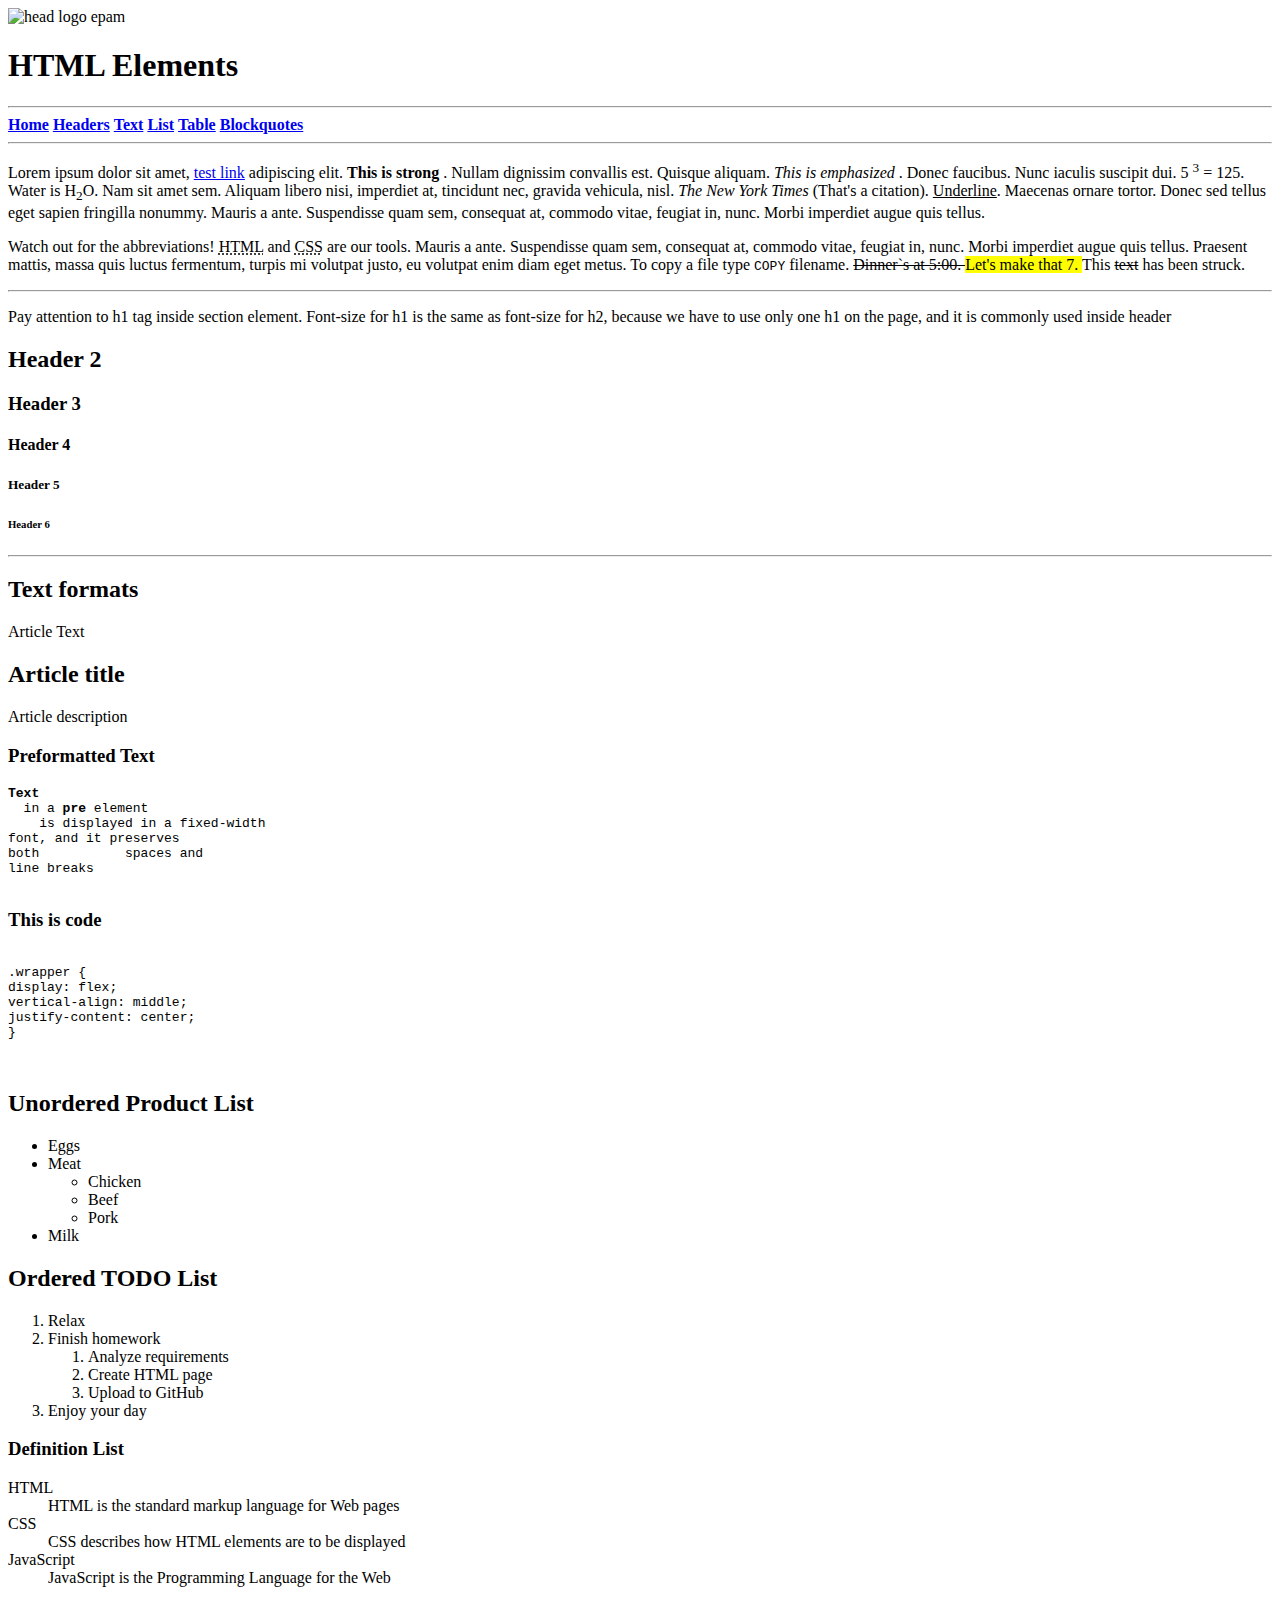
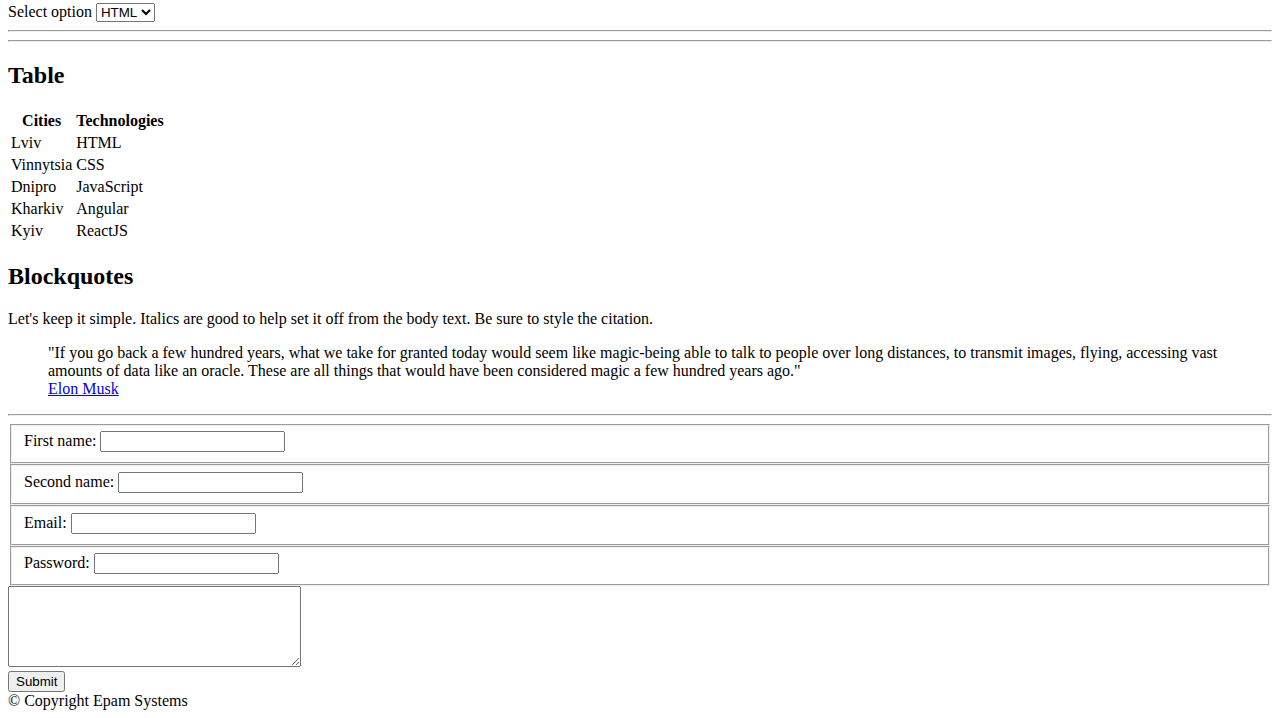
==== FL11_HW1/homework/index.html @ 52d3e2bb "use kbd tag" ====
<!DOCTYPE html>
<html lang="en">
  <head>
    <meta charset="utf-8" />
    <title>HTML Basics</title>
    <link rel="stylesheet" href="style.css" />
  </head>

  <body>
    <div id="wrapper">
      <div id="main">
        <div id="container">
          <div id="content" role="main">
            <header id="home">
              <img src="logo.png" alt="head logo epam" />
              <h1>HTML Elements</h1>
              <hr />
              <nav>
                <a href="#home"><b>Home</b></a>
                <a href="#headers"><b>Headers</b></a>
                <a href="#text"><b>Text</b></a>
                <a href="#list"><b>List</b></a>
                <a href="#table"><b>Table</b></a>
                <a href="#blockquotes"><b>Blockquotes</b></a>
              </nav>
            </header>
            <hr />

            <p>
              Lorem ipsum dolor sit amet, <a href="#">test link</a> adipiscing
              elit. <strong> This is strong </strong>. Nullam dignissim
              convallis est. Quisque aliquam. <em> This is emphasized </em>.
              Donec faucibus. Nunc iaculis suscipit dui. 5 <sup>3</sup> = 125.
              Water is H<sub>2</sub>O. Nam sit amet sem. Aliquam libero nisi,
              imperdiet at, tincidunt nec, gravida vehicula, nisl.
              <cite>The New York Times</cite> (That's a citation).
              <u>Underline</u>. Maecenas ornare tortor. Donec sed tellus eget
              sapien fringilla nonummy. Mauris a ante. Suspendisse quam sem,
              consequat at, commodo vitae, feugiat in, nunc. Morbi imperdiet
              augue quis tellus.
            </p>
            <p>
              Watch out for the abbreviations!
              <abbr title="Hyper Text Markup Language">HTML</abbr> and
              <abbr title="Cascading Style Sheets">CSS</abbr> are our tools.
              Mauris a ante. Suspendisse quam sem, consequat at, commodo vitae,
              feugiat in, nunc. Morbi imperdiet augue quis tellus. Praesent
              mattis, massa quis luctus fermentum, turpis mi volutpat justo, eu
              volutpat enim diam eget metus. To copy a file type <kbd>COPY</kbd> filename.
              <del>
                Dinner`s at 5:00.
              </del>
              <mark>
                Let's make that 7.
              </mark>
              This <s>text</s> has been struck.
            </p>

            <hr />
            <section id="headers">
              <p>
                Pay attention to h1 tag inside section element. Font-size for h1
                is the same as font-size for h2, because we have to use only one
                h1 on the page, and it is commonly used inside header
              </p>
              <h2>Header 2</h2>
              <h3>Header 3</h3>
              <h4>Header 4</h4>
              <h5>Header 5</h5>
              <h6>Header 6</h6>
            </section>
            <hr />
            <section id="text">
              <h2>Text formats</h2>

              <p>Article Text</p>
              <article>
                <h2>Article title</h2>
                <p>Article description</p>
              </article>

              <h3>Preformatted Text</h3>
              <pre>
<b>Text</b>
  in a <b>pre</b> element
    is displayed in a fixed-width
font, and it preserves
both           spaces and
line breaks
              </pre>
              <h3>This is code</h3>
              <pre><code>
.wrapper {
display: flex;
vertical-align: middle;
justify-content: center;
}
                </code>
              </pre>
            </section>
            <section id="list">
              <h2>Unordered Product List</h2>
              <ul>
                <li>Eggs</li>
                <li>
                  Meat
                  <ul>
                    <li>Chicken</li>
                    <li>Beef</li>
                    <li>Pork</li>
                  </ul>
                </li>
                <li>Milk</li>
              </ul>
              <h2>Ordered TODO List</h2>
              <ol>
                <li>Relax</li>
                <li>
                  Finish homework
                  <ol>
                    <li>Analyze requirements</li>
                    <li>Create HTML page</li>
                    <li>Upload to GitHub</li>
                  </ol>
                </li>
                <li>Enjoy your day</li>
              </ol>
              <h3>
                Definition List
              </h3>
              <dl>
                <dt>HTML</dt>
                <dd>HTML is the standard markup language for Web pages</dd>
                <dt>CSS</dt>
                <dd>CSS describes how HTML elements are to be displayed</dd>
                <dt>JavaScript</dt>
                <dd>JavaScript is the Programming Language for the Web</dd>
              </dl>
              Select option
              <select>
                <option value="HTML">HTML</option>
                <option value="CSS">CSS</option>
                <option value="JS">JS</option>
              </select>
              <hr />
            </section>
            <hr />
            <section id="table">
              <h2>Table</h2>
              <table>
                <thead>
                  <tr>
                    <th>Cities</th>
                    <th>Technologies</th>
                  </tr>
                </thead>
                <tr>
                  <td>Lviv</td>
                  <td>HTML</td>
                </tr>
                <tr>
                  <td>Vinnytsia</td>
                  <td>CSS</td>
                </tr>
                <tr>
                  <td>Dnipro</td>
                  <td>JavaScript</td>
                </tr>
                <tr>
                  <td>Kharkiv</td>
                  <td>Angular</td>
                </tr>
                <tr>
                  <td>Kyiv</td>
                  <td>ReactJS</td>
                </tr>
              </table>
            </section>
            <section id="blockquotes">
              <h2>Blockquotes</h2>
              <p>
                Let's keep it simple. Italics are good to help set it off from
                the body text. Be sure to style the citation.
              </p>
              <blockquote>
                "If you go back a few hundred years, what we take for granted
                today would seem like magic-being able to talk to people over
                long distances, to transmit images, flying, accessing vast
                amounts of data like an oracle. These are all things that would
                have been considered magic a few hundred years ago." <br />
                <a href="#">Elon Musk</a>
              </blockquote>
              <hr />
              <form action="#">
                <fieldset>First name: <input type="text" /></fieldset>
                <fieldset>Second name: <input type="text" /></fieldset>
                <fieldset>Email: <input type="email" /></fieldset>
                <fieldset>Password: <input type="password" /></fieldset>
                <textarea
                  name="textarea"
                  id="textarea"
                  cols="34"
                  rows="5"
                ></textarea>
                <br />
                <input type="submit" />
              </form>
            </section>
            <footer>
              &copy; Copyright Epam Systems
            </footer>
          </div>
        </div>
      </div>
    </div>
  </body>
</html>
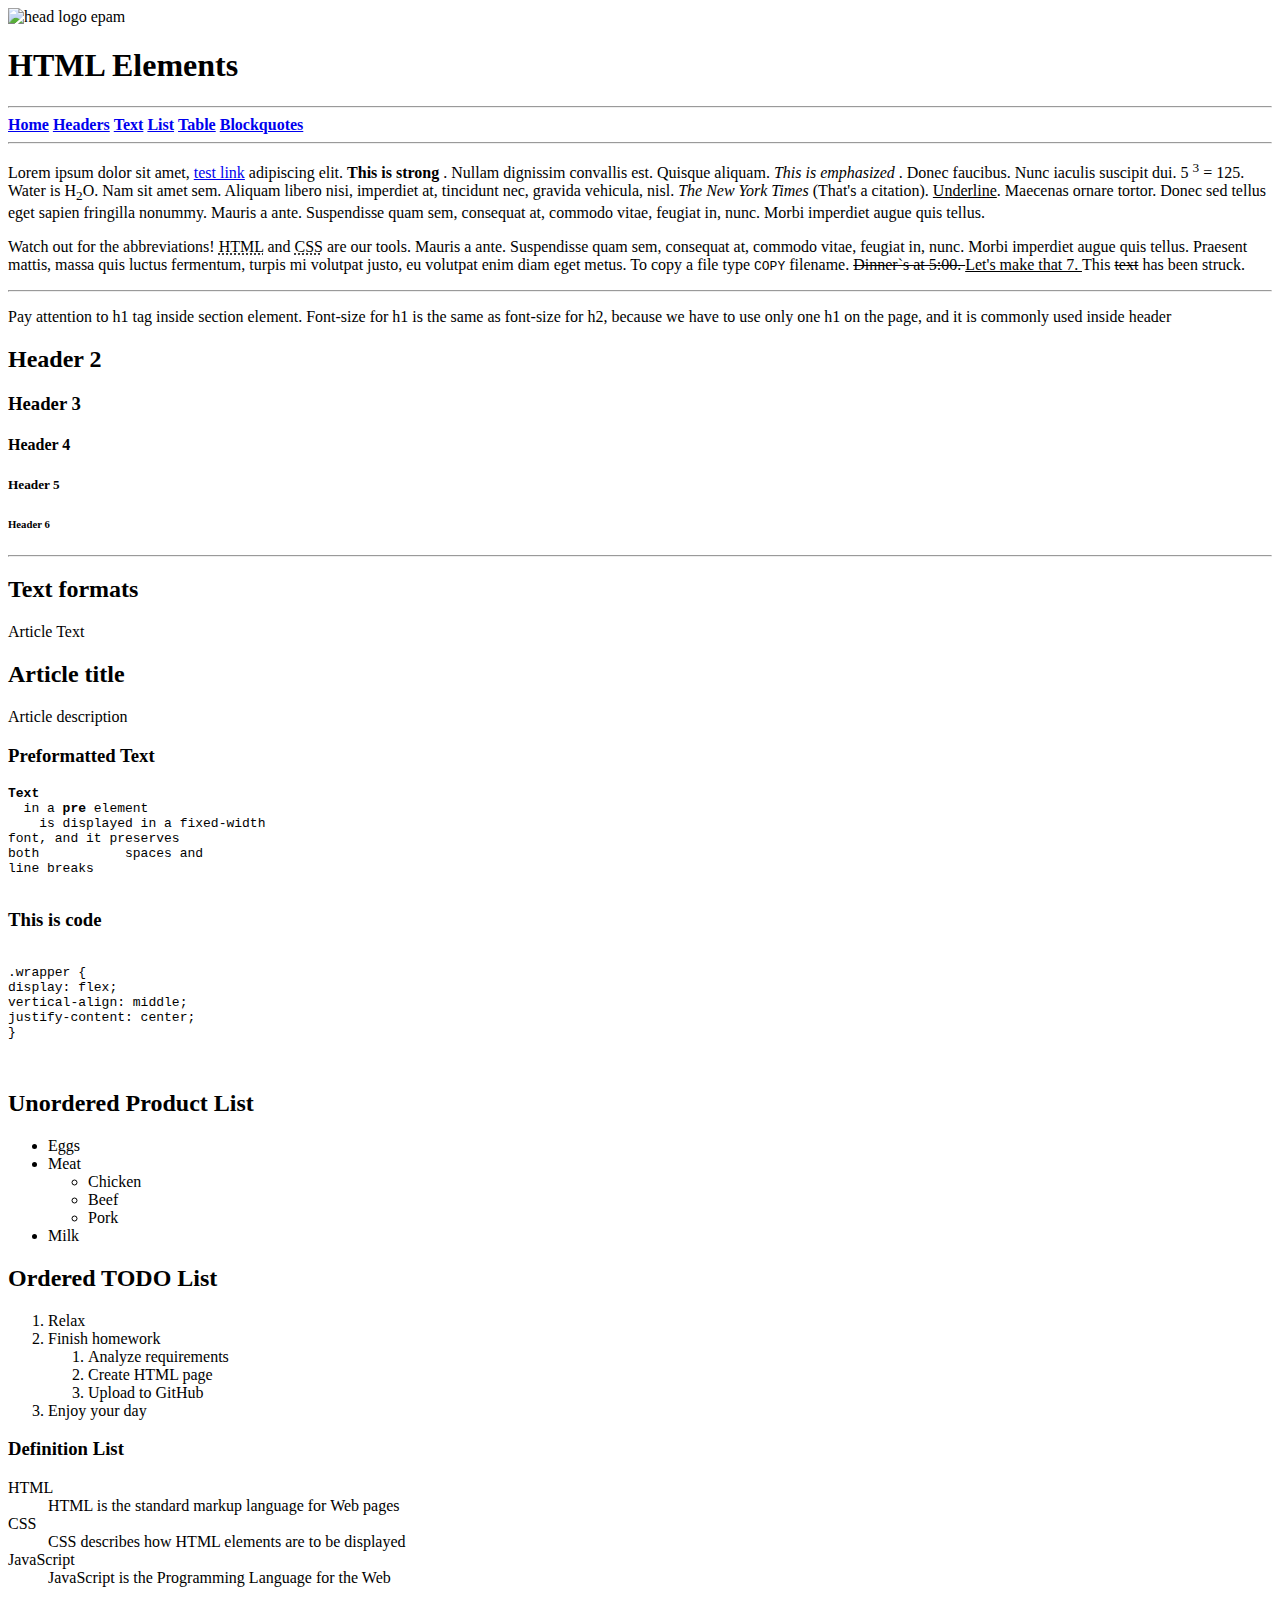
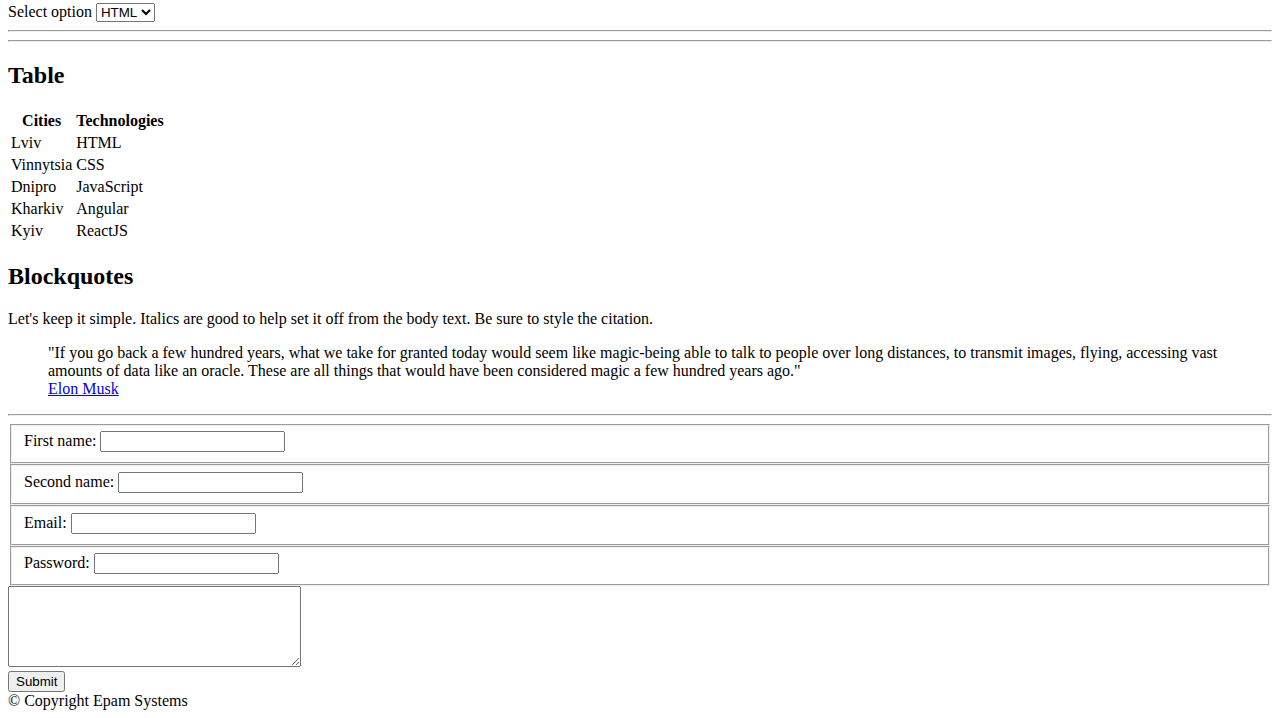
==== commit 459c94a9: "change <mark> to <ins>" ====
--- a/FL11_HW1/homework/index.html
+++ b/FL11_HW1/homework/index.html
@@ -46,13 +46,14 @@
               Mauris a ante. Suspendisse quam sem, consequat at, commodo vitae,
               feugiat in, nunc. Morbi imperdiet augue quis tellus. Praesent
               mattis, massa quis luctus fermentum, turpis mi volutpat justo, eu
-              volutpat enim diam eget metus. To copy a file type <kbd>COPY</kbd> filename.
+              volutpat enim diam eget metus. To copy a file type
+              <kbd>COPY</kbd> filename.
               <del>
                 Dinner`s at 5:00.
               </del>
-              <mark>
+              <ins>
                 Let's make that 7.
-              </mark>
+              </ins>
               This <s>text</s> has been struck.
             </p>
 
@@ -136,12 +137,14 @@
                 <dt>JavaScript</dt>
                 <dd>JavaScript is the Programming Language for the Web</dd>
               </dl>
-              Select option
-              <select>
-                <option value="HTML">HTML</option>
-                <option value="CSS">CSS</option>
-                <option value="JS">JS</option>
-              </select>
+              <label>
+                Select option
+                <select>
+                  <option value="HTML">HTML</option>
+                  <option value="CSS">CSS</option>
+                  <option value="JS">JS</option>
+                </select>
+              </label>
               <hr />
             </section>
             <hr />
@@ -203,7 +206,7 @@
                   rows="5"
                 ></textarea>
                 <br />
-                <input type="submit" />
+                <input type="submit" value="Submit" />
               </form>
             </section>
             <footer>
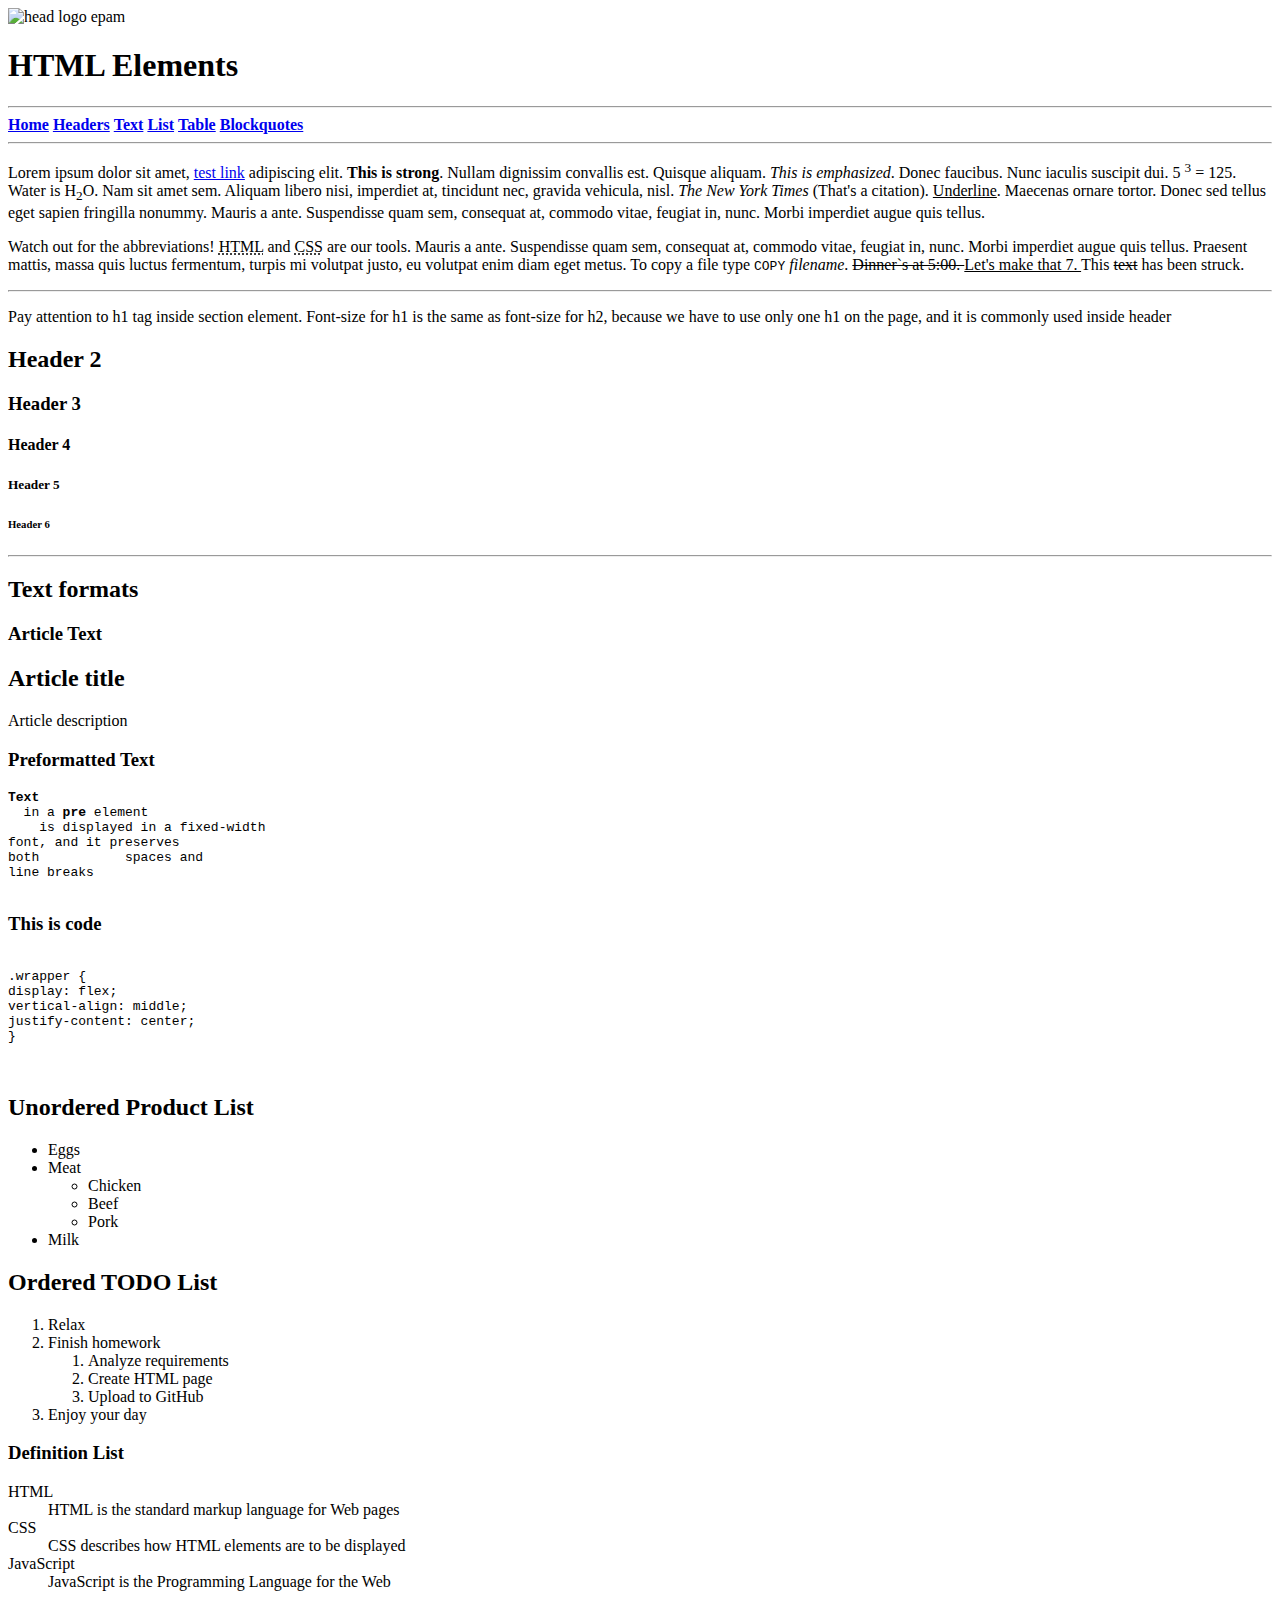
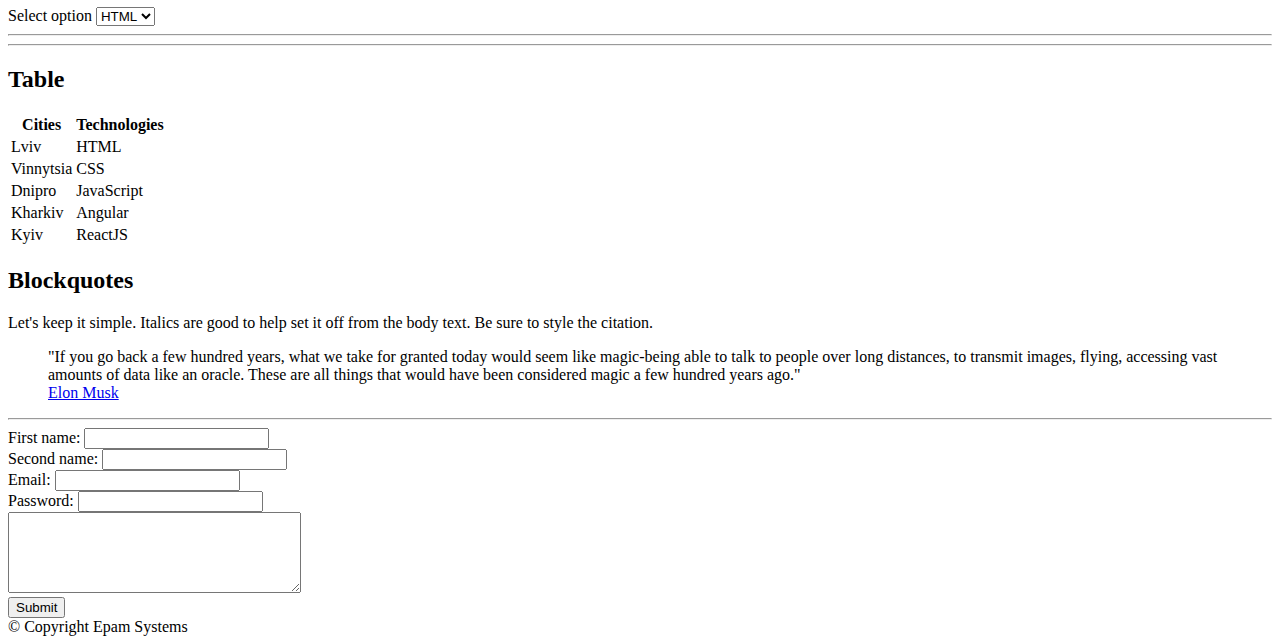
==== commit 29eb96e5: "minor improvements" ====
--- a/FL11_HW1/homework/index.html
+++ b/FL11_HW1/homework/index.html
@@ -11,7 +11,7 @@
       <div id="main">
         <div id="container">
           <div id="content" role="main">
-            <header id="home">
+            <header>
               <img src="logo.png" alt="head logo epam" />
               <h1>HTML Elements</h1>
               <hr />
@@ -26,38 +26,40 @@
             </header>
             <hr />
 
-            <p>
-              Lorem ipsum dolor sit amet, <a href="#">test link</a> adipiscing
-              elit. <strong> This is strong </strong>. Nullam dignissim
-              convallis est. Quisque aliquam. <em> This is emphasized </em>.
-              Donec faucibus. Nunc iaculis suscipit dui. 5 <sup>3</sup> = 125.
-              Water is H<sub>2</sub>O. Nam sit amet sem. Aliquam libero nisi,
-              imperdiet at, tincidunt nec, gravida vehicula, nisl.
-              <cite>The New York Times</cite> (That's a citation).
-              <u>Underline</u>. Maecenas ornare tortor. Donec sed tellus eget
-              sapien fringilla nonummy. Mauris a ante. Suspendisse quam sem,
-              consequat at, commodo vitae, feugiat in, nunc. Morbi imperdiet
-              augue quis tellus.
-            </p>
-            <p>
-              Watch out for the abbreviations!
-              <abbr title="Hyper Text Markup Language">HTML</abbr> and
-              <abbr title="Cascading Style Sheets">CSS</abbr> are our tools.
-              Mauris a ante. Suspendisse quam sem, consequat at, commodo vitae,
-              feugiat in, nunc. Morbi imperdiet augue quis tellus. Praesent
-              mattis, massa quis luctus fermentum, turpis mi volutpat justo, eu
-              volutpat enim diam eget metus. To copy a file type
-              <kbd>COPY</kbd> filename.
-              <del>
-                Dinner`s at 5:00.
-              </del>
-              <ins>
-                Let's make that 7.
-              </ins>
-              This <s>text</s> has been struck.
-            </p>
-
-            <hr />
+            <div id="home">
+              <p>
+                Lorem ipsum dolor sit amet, <a href="#">test link</a> adipiscing
+                elit. <strong>This is strong</strong>. Nullam dignissim
+                convallis est. Quisque aliquam. <em>This is emphasized</em>.
+                Donec faucibus. Nunc iaculis suscipit dui. 5 <sup>3</sup> = 125.
+                Water is H<sub>2</sub>O. Nam sit amet sem. Aliquam libero nisi,
+                imperdiet at, tincidunt nec, gravida vehicula, nisl.
+                <cite>The New York Times</cite> (That's a citation).
+                <u>Underline</u>. Maecenas ornare tortor. Donec sed tellus eget
+                sapien fringilla nonummy. Mauris a ante. Suspendisse quam sem,
+                consequat at, commodo vitae, feugiat in, nunc. Morbi imperdiet
+                augue quis tellus.
+              </p>
+              <p>
+                Watch out for the abbreviations!
+                <abbr title="Hyper Text Markup Language">HTML</abbr> and
+                <abbr title="Cascading Style Sheets">CSS</abbr> are our tools.
+                Mauris a ante. Suspendisse quam sem, consequat at, commodo
+                vitae, feugiat in, nunc. Morbi imperdiet augue quis tellus.
+                Praesent mattis, massa quis luctus fermentum, turpis mi volutpat
+                justo, eu volutpat enim diam eget metus. To copy a file type
+                <kbd>COPY</kbd> <i>filename</i>.
+                <del>
+                  Dinner`s at 5:00.
+                </del>
+                <ins>
+                  Let's make that 7.
+                </ins>
+                This <s>text</s> has been struck.
+              </p>
+            </div>
+            <hr />
+
             <section id="headers">
               <p>
                 Pay attention to h1 tag inside section element. Font-size for h1
@@ -71,10 +73,11 @@
               <h6>Header 6</h6>
             </section>
             <hr />
+
             <section id="text">
               <h2>Text formats</h2>
 
-              <p>Article Text</p>
+              <h3>Article Text</h3>
               <article>
                 <h2>Article title</h2>
                 <p>Article description</p>
@@ -137,17 +140,18 @@
                 <dt>JavaScript</dt>
                 <dd>JavaScript is the Programming Language for the Web</dd>
               </dl>
-              <label>
+              <label for="selection">
                 Select option
-                <select>
-                  <option value="HTML">HTML</option>
-                  <option value="CSS">CSS</option>
-                  <option value="JS">JS</option>
-                </select>
               </label>
+              <select id="selection">
+                <option value="HTML">HTML</option>
+                <option value="CSS">CSS</option>
+                <option value="JS">JS</option>
+              </select>
               <hr />
             </section>
             <hr />
+
             <section id="table">
               <h2>Table</h2>
               <table>
@@ -179,6 +183,7 @@
                 </tr>
               </table>
             </section>
+
             <section id="blockquotes">
               <h2>Blockquotes</h2>
               <p>
@@ -195,10 +200,14 @@
               </blockquote>
               <hr />
               <form action="#">
-                <fieldset>First name: <input type="text" /></fieldset>
-                <fieldset>Second name: <input type="text" /></fieldset>
-                <fieldset>Email: <input type="email" /></fieldset>
-                <fieldset>Password: <input type="password" /></fieldset>
+                <label>First name: <input type="text"/></label>
+                <br />
+                <label>Second name: <input type="text"/></label>
+                <br />
+                <label>Email: <input type="email"/></label>
+                <br />
+                <label>Password: <input type="password"/></label>
+                <br />
                 <textarea
                   name="textarea"
                   id="textarea"
@@ -209,6 +218,7 @@
                 <input type="submit" value="Submit" />
               </form>
             </section>
+
             <footer>
               &copy; Copyright Epam Systems
             </footer>
